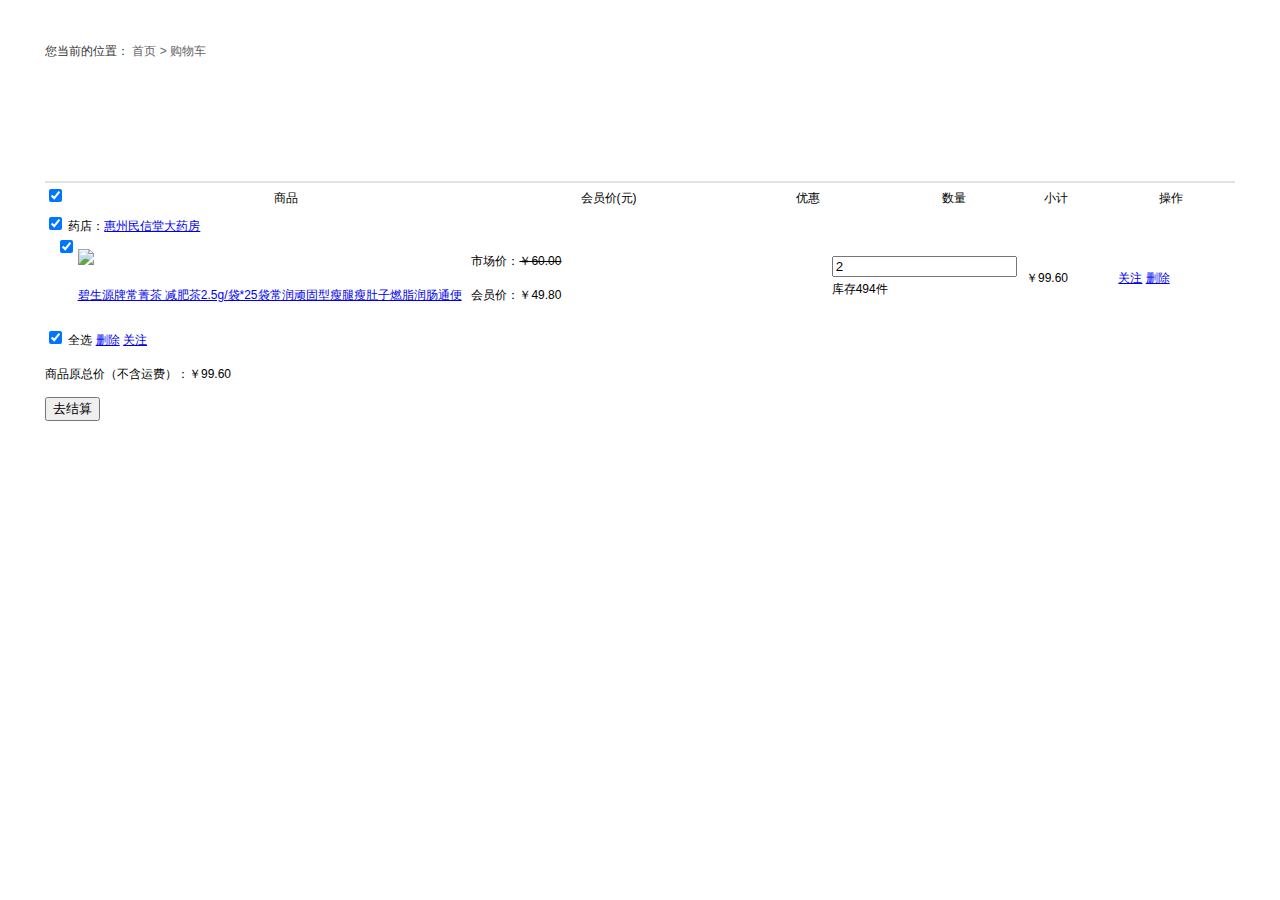
==== src/html/cart.html @ 86fb3cb0 "完成详情页和右侧购物车列表" ====
<!DOCTYPE html>
<html lang="en">

<head>
    <meta charset="UTF-8">
    <meta name="viewport" content="width=device-width, initial-scale=1.0">
    <meta http-equiv="X-UA-Compatible" content="ie=edge">
    <title>Document</title>
    <!-- <link rel="stylesheet" href="../css/base.css">
    <link rel="stylesheet" href="../css/header.css">
    <link rel="stylesheet" href="../css/side.css">
    <link rel="stylesheet" href="../css/footer.css"> -->
    <link rel="stylesheet" href="../css/cart.css">
</head>

<body>
    <div class="header-wrap"></div>

    <div class="b_wp">
        <div class="b_flow">
            <div class="pos">
                <span>您当前的位置：</span> <a href="/src/index.html">首页</a> &gt; 购物车
            </div>
            <div class="m_pro m_cart">
                <span class="p1"></span>
                <span class="p2"></span>
            </div>
            <table width="1190" border="0" cellspacing="0" cellpadding="0" align="center" class="cart_t">
                <tbody>
                    <tr>
                        <th style="text-align: left;" width="20">
                            <input name="checkAll" type="checkbox" checked="checked">
                        </th>
                        <th width="375" class="pad">商品</th>
                        <th width="180">会员价(元)</th>
                        <th width="163">优惠</th>
                        <th width="88">数量</th>
                        <th width="88">小计</th>
                        <th width="110">操作</th>
                    </tr>
                </tbody>
            </table>
            <!--列表title end-->

            <form action="" method="post" name="cart_form" id="cart_form">
                <!--购物车列表 start-->
                <div class="shopper_n" id="100144">
                    <div class="shopChoose">
                        <input type="checkbox" checked="" value="shop" name="checkbox"
                            cdn_url="http://www.800pharm.com/shop/" shopcode="100144" class="shopCheckAll">
                        药店：<a href="http://www.800pharm.com/shop/index-100144.html" target="_blank">惠州民信堂大药房</a>
                    </div>
                </div>
                <table width="1188" border="0" cellspacing="0" cellpadding="0" align="center" class="cart_list">
                    <tbody>
                        <tr id="tr_14242230">
                            <td style="text-align: left; padding-left: 10px; border: 0px;" width="20" valign="top">
                                <input type="checkbox" checked="" name="checkbox"
                                    cdn_url="http://www.800pharm.com/shop/" class="checkbox_100144"
                                    cname="checkbox_100144" value="p_1424223_100144" pids=",1424223">
                            </td>
                            <td width="375" style="border: 0px;">
                                <input class="drugProName" type="hidden" value="常菁茶">
                                <input class="shopcode" type="hidden" value="100144">
                                <div class="b_pord">
                                    <p class="pic">
                                        <a href="http://www.800pharm.com/shop/product-100144-1424223.html">
                                            <img
                                                src="http://img.800pharm.com/images//pms/upload/images/original/102017/30120/c283530f15943a33aca0cbbdd74b5fd71affa590.jpg">
                                        </a>
                                    </p>
                                    <p class="pord_n">
                                        <a href="http://www.800pharm.com/shop/product-100144-1424223.html"
                                            target="_blank">碧生源牌常菁茶 减肥茶2.5g/袋*25袋常润顽固型瘦腿瘦肚子燃脂润肠通便</a>
                                    </p>
                                    <p class="other">
                                        <span class="unit">
                                        </span>
                                        <span class="spec">
                                        </span>
                                    </p>
                                </div>
                            </td>
                            <td width="180" style="border: 0px;">
                                <div class="b_price">
                                    <p class="m_price">
                                        市场价：<del>￥60.00</del>
                                    </p>
                                    <p class="s_price">
                                        会员价：<span class="price">￥49.80</span>
                                    </p>
                                </div>
                            </td>
                            <td width="163" style="border: 0px;">
                                <p class="pref">
                                </p>
                            </td>
                            <td width="88" style="border: 0px;">
                                <div class="mo_num">
                                    <span class="rec"
                                        onclick="modCheckQuantity('0','1424223','http://www.800pharm.com/shop/','0','0','100144','0','0')"></span>
                                    <input type="text" value="2" class="num" id="1424223_num_0" maxlength="9"
                                        onkeyup="value=value.replace(/[^\d]/g,'')"
                                        onbeforepaste="clipboardData.setData('text',clipboardData.getData('text').replace(/[^\d]/g,''))"
                                        onfocus="selectText('1424223_num_0')"
                                        onblur="modCheckQuantity('3','1424223','http://www.800pharm.com/shop/','0','0','100144','0','0')">
                                    <span class="add"
                                        onclick="modCheckQuantity('1','1424223','http://www.800pharm.com/shop/','0','0','100144','0','0')"></span>
                                </div>
                                <span id="testKucun" class="cart_storage_tips">库存494件</span>
                            </td>
                            <td width="88" style="border: 0px;">
                                <p class="s_total">
                                    ￥<span class="st" id="14242230">99.60</span>
                                </p>
                            </td>
                            <td width="110" style="border: 0px;">
                                <span class="opt">
                                    <a class="col"
                                        href="javascript:addFavory('http://www.800pharm.com/shop/','100144','1424223')">关注</a>
                                </span>
                                <span class="opt">
                                    <a
                                        href="javascript:delPro('1424223','http://www.800pharm.com/shop/','0','0','100144','0')">删除</a>
                                </span>
                            </td>
                        </tr>
                    </tbody>
                </table>
            </form>
            <div class="b_total">
                <div class="total_choose">
                    <input type="checkbox" name="checkAll" checked="checked"> <label>全选</label>
                    <a href="javascript:;">删除</a>
                    <a href="javascript:;">关注</a>
                </div>
                <p class="total">
                    商品原总价（不含运费）：<span class="t_price" id="allTotal">￥99.60</span>
                </p>
                <input type="submit" id="buy_btn" class="buy_btn" value="去结算">
            </div>
        </div>

    </div>

    <div id="footer-wrap" class="footer-wrap"></div>
    <div class="sidebar-wrap"></div>

</body>
<!-- <script src="../js/common.js"></script>
<script src="../lib/jquery-3.4.1.js"></script> -->
<script src="../js/cart.js"></script>

</html>
---- src/css/base.css ----
article,
aside,
blockquote,
body,
button,
code,
dd,
details,
div,
dl,
dt,
fieldset,
figcaption,
figure,
footer,
form,
h1,
h2,
h3,
h4,
h5,
h6,
header,
hgroup,
hr,
input,
legend,
li,
menu,
nav,
ol,
p,
pre,
section,
td,
textarea,
th,
ul {
    margin: 0;
    padding: 0;
}

dl,
ul {
    list-style: none;
}

body,
button,
input,
select,
textarea {
    color: rgb(51, 51, 51);
    font: 12px/22px tahoma, arial, 宋体;
}

i {
    font-style: italic;
}

img {
    border: none;
}

article,
footer,
header,
nav,
section {
    display: block;
}

a {
    cursor: pointer;
}
---- src/css/header.css ----
.top-banner-box a {
    display: block;
    width: 100%;
    height: 80px;
    background-color: #010309;
    margin: 0 auto;
}

.top-banner-box img {
    display: block;
    margin: 0 auto;
}

/* top-nav */
.header-wrap .top-nav {
    line-height: 35px;
    height: 35px;
    border: 1px solid #e9e9e9;
    background-color: #f7f7f7;
}

.header-wrap .top-nav .top-nav-contain {
    line-height: inherit;
    position: relative;
    z-index: 3;
    width: 1190px;
    height: inherit;
    margin: 0 auto;
}

.header-wrap .top-nav .top-menu-left {
    line-height: inherit;
    position: absolute;
    z-index: 2;
    top: 0;
    left: 0;
    height: inherit;
}

/* top-menu */
.header-wrap .top-nav .top-menu {
    line-height: inherit;
    position: absolute;
    z-index: 2;
    top: 0;
    right: 0;
    height: inherit;
}

.header-wrap .top-nav .top-menu-left .top-menu-li {
    margin-left: 0;
    margin-right: 16px;
    position: relative;
    font-family: "microsoft yahei";
    line-height: inherit;
    float: left;
    height: inherit;
    color: #a8a8a8;
}

.header-wrap .top-nav .top-menu li {
    position: relative;
    font-family: "microsoft yahei";
    line-height: inherit;
    float: left;
    height: inherit;
    margin-left: 10px;
    color: #a8a8a8;
    margin-right: 0px;
}

.header-wrap .top-nav .i-icon {
    margin-top: -3px;
    margin-right: 1px;
    vertical-align: middle;
}

.header-wrap .top-nav .red-star {
    width: 13px;
    height: 13px;
    background-position: -87px -31px;
}

.header-wrap .top-nav .red-blog {
    width: 18px;
    height: 14px;
    background-position: -53px -24px;
}

.header-wrap .top-nav .top-star,
.header-wrap .top-nav .top-wb {
    display: inline-block;
    height: inherit;
    text-decoration: none;
    color: #666;
}

.header-wrap .top-nav .top-menu .login-txt,
.header-wrap .top-nav .top-menu .welcome-txt {
    font-family: "microsoft yahei";
    line-height: inherit;
    height: inherit;
    color: #666;
}

.header-wrap .top-nav .top-member-li {
    position: relative;
    z-index: 1;
}

.header-wrap .top-nav .top-member-box {
    font-family: "microsoft yahei";
    position: absolute;
    z-index: 3;
    top: 35px;
    right: 0;
    display: none;
    padding: 5px 0;
    color: #525252;
    border: 1px solid #e9e9e9;
    border-top: 0;
    background-color: #fff;
}

.header-wrap .top-nav .top-menu .top-member-box a {
    font-family: inherit;
    line-height: 24px;
    display: block;
    height: 24px;
    display: block;
    width: 100%;
    padding-right: 28px;
    padding-left: 8px;
    text-decoration: none;
    color: inherit;
}
.header-wrap .top-nav .top-menu-li .top-login em {
    color: #e6186f;
}
.header-wrap .top-nav .i-icon {
    margin-top: -3px;
    margin-right: 1px;
    vertical-align: middle;
}

.icon-level-one {
    background-position: -86px -568px;
}
.header-wrap .top-nav .login-txt .top-account {
    display: inline-block;
    max-width: 140px;
    margin-top: -4px;
    vertical-align: middle;
    color: #e6186f;
}

.header-wrap .top-nav .top-menu-li em {
    font-family: Verdana;
    font-style: normal;
    color: #747474;
}

.header-wrap .top-nav .welcome-login {
    margin: 0 6px 0 10px;
    text-decoration: none;
    color: #e6186f;
}

.header-wrap .top-nav .welcome-login:visited {
    color: #e6186f;
}

.header-wrap .top-nav .welcome-register,
.header-wrap .top-nav .top-phone {
    color: #666;
}

.header-wrap .top-nav a {
    text-decoration: none;
}

.header-wrap .top-nav .top-menu .top-line {
    float: left;
    width: 0;
    height: 15px;
    margin-top: 10px;
    margin-left: 12px;
    border-left: 1px solid #e0e0e0;
}

.header-wrap .top-nav .top-menu .top-member {
    padding: 0 8px;
    border-right: 1px solid #f7f7f7;
    border-left: 1px solid #f7f7f7;
    height: 100%;
    display: block;
    color: #666;
}

.header-wrap .top-nav .top-menu .icon-tri {
    width: 5px;
    height: 3px;
    background-position: -23px 0;
    margin: -2px 0 0 3px;
    transition: all .3s;
    vertical-align: middle;
}

.header-wrap .top-nav .top-member-li:hover .icon-tri {
    transform: rotate(180deg);
}

.header-wrap .top-nav .top-member-li:hover .top-member {
    color: #e6186f;
    border-right: 1px solid #e9e9e9;
    border-left: 1px solid #e9e9e9;
    background-color: #fff;
}

.header-wrap .top-nav .top-member-li:hover .top-member-box {
    display: block;
    transition: all .3s;
}

.header-wrap .top-nav .top-cart span {
    margin: 0 1px;
}

.hover-color {
    color: #e6186f;
}

.top-member-box img {
    display: inline-block;
}

.header-wrap .top-nav .red-cart {
    width: 15px;
    height: 16px;
    background-position: -85px -44px;
}

.header-wrap .top-nav .red-phone {
    width: 12px;
    height: 14px;
    background-position: -90px -62px;
}

.header-wrap .top-nav .red-website {
    width: 17px;
    height: 14px;
    background-position: -85px -78px;
}

.header-wrap .top-nav .red-kefu {
    width: 14px;
    height: 14px;
    background-position: -86px -94px;
}

.header-wrap .top-nav a:hover {
    color: #e6186f;
}

.header-wrap .top-nav .top-member-box a:hover {
    color: #e6186f;
}

/* top-main */
.header-wrap .top-main {
    width: 1190px;
    height: 58px;
    margin: 36px auto 24px;
}

/* 在首页隐藏 */
.header-wrap .top-main .top-blank {
    float: left;
    width: 100%;
    display: none;
    height: inherit;
}

/* 在首页显示 */
.header-wrap .top-main .top-search {
    float: left;
    width: 100%;
    height: inherit;
}

.header-wrap .top-main .top-search .search-contain {
    position: relative;
    z-index: 2;
    height: 58px;
    margin: 3px 282px 0 280px;
}

.header-wrap .top-main .top-search .search-contain>div {
    overflow: hidden;
}

.header-wrap .top-main .search-form {
    width: 546px;
    height: 28px;
    border: 2px solid #13489d;
}

.header-wrap .top-main .search-form .search-box {
    font-family: "microsoft yahei";
    font-size: 13px;
    line-height: 28px;
    float: left;
    width: 440px;
    height: 28px;
    text-indent: 5px;
    border: none;
    background: 0 0;
}

.header-wrap .top-main .search-form .search-btn {
    font-family: "microsoft yahei";
    font-size: 15px;
    line-height: 26px;
    float: left;
    width: 106px;
    height: 28px;
    text-align: center;
    color: #fff;
    border: none;
    background-color: #13489d;
    cursor: pointer;
}

.header-wrap .top-main .autocomplete {
    position: absolute;
    z-index: 2;
    top: 31px;
    left: 0;
    display: none;
    width: 441px;
    border: 1px solid #1562b6;
}

.header-wrap .top-main .autocomplete li {
    display: block;
    height: 30px;
    color: #333;
    background-color: #fff;
}

.header-wrap .top-main .autocomplete li a {
    font-family: "microsoft yahei";
    font-size: 13px;
    line-height: 30px;
    display: block;
    padding: 0 5px;
    text-decoration: none;
    color: #333;
    overflow: hidden;
    white-space: nowrap;
    text-overflow: ellipsis;
}

.header-wrap .top-main .autocomplete .cur {
    color: #fff;
    background: #1562b6;
}

.header-wrap .top-main .autocomplete .cur a {
    color: #fff;
}

.header-wrap .top-main .recommend {
    line-height: 20px;
    overflow: hidden;
    width: 550px;
    margin-top: 8px;
}

.header-wrap .top-main .recommend a {
    line-height: 13px;
    display: inline-block;
    height: 14px;
    margin-left: -11px;
    padding: 0 21px 0 10px;
    text-decoration: none;
    color: #b7b7b7;
    border-left: 1px solid #b7b7b7;
    margin-bottom: 5px;
}

.header-wrap .top-main .recommend a:hover {
    text-decoration: underline;
    color: #e6186f;
}

.header-wrap .top-main .top-logo {
    display: block;
    float: left;
    width: 190px;
    height: inherit;
    margin-left: -100%;
}

.header-wrap .top-member-box .top-main .top-logo {
    margin-left: 0;
}

.header-wrap .top-main .top-ensure {
    float: left;
    width: 272px;
    height: inherit;
    margin-left: -272px;
}

.header-wrap .top-main .top-ensure .i-icon {
    margin-top: -2px;
    vertical-align: middle;
}

.header-wrap .top-main .top-ensure .icon-z {
    width: 34px;
    height: 38px;
    background-position: -3px -466px;
}

.header-wrap .top-main .top-ensure .icon-bao {
    width: 34px;
    height: 38px;
    background-position: -3px -504px;
}

.header-wrap .top-main .top-ensure a,
.header-wrap .top-main .top-ensure p {
    display: block;
    float: left;
    height: 38px;
    text-decoration: none;
}

.header-wrap .top-main .top-ensure em {
    font-family: "microsoft yahei";
    font-size: 16px;
    font-style: normal;
    line-height: 38px;
    color: #6c6c6c;
}

.header-wrap .top-main .top-ensure .i-icon {
    margin-top: -2px;
    vertical-align: middle;
}

.header-wrap .top-main .top-ensure .top-z {
    margin-right: 28px;
}

/*商家搜索*/
.header-wrap .top-main .search-shop-form {
    width: 464px;
    float: left;
}

.header-wrap .top-main .search-shop-form .search-box {
    width: 388px;
}

.header-wrap .top-main .search-shop-form .search-btn {
    width: 76px;
}

.header-wrap .top-main .search-shop-btn {
    font-family: "microsoft yahei";
    font-size: 15px;
    line-height: 30px;
    float: left;
    width: 76px;
    height: 32px;
    text-align: center;
    color: #fff;
    border: none;
    background-color: #e6186f;
    cursor: pointer;
    float: left;
    margin-left: 2px;
}

.header-wrap .top-main .autocomplete-shop {
    width: 389px;
}

/*头部导航*/
.header-wrap .top-siteNav {
    width: 1190px;
    height: 46px;
    margin: 24px auto 0;
}

.header-wrap .top-siteNav .main-nav {
    float: left;
    height: 38px;
    margin-top: 8px;
    with: 1000px;
}

.header-wrap .top-siteNav .main-nav span {
    position: relative;
    font-family: microsoft yahei;
    font-size: 15px;
    line-height: 38px;
    display: block;
    float: left;
    width: 106px;
    height: inherit;
    text-align: center;
    text-decoration: none;
    color: #222;
}

.header-wrap .top-siteNav .main-nav a {
    position: relative;
    font-family: microsoft yahei;
    font-size: 15px;
    line-height: 38px;
    display: block;
    float: left;
    width: 106px;
    height: inherit;
    text-align: center;
    text-decoration: none;
    color: #222;
}

.header-wrap .top-siteNav .main-nav a.new::after {
    content: '';
    position: absolute;
    top: -5px;
    right: 0;
    width: 27px;
    height: 20px;
    display: block;
    background: url(../img/sort/new_tag.gif) no-repeat center center;
}

.header-wrap .top-siteNav .main-nav a.hot::after {
    content: '';
    position: absolute;
    top: -5px;
    right: 14px;
    width: 27px;
    height: 20px;
    display: block;
    background: url(../img/sort/hot_tag.gif) no-repeat center center;
}

.header-wrap .top-siteNav .main-nav a:hover {
    color: #e6186f;
}

/*头部导航 --> 导航全部分类*/
.header-wrap .top-siteNav .main-sort {
    position: relative;
    z-index: 2000;
    float: left;
    width: 190px;
    height: inherit;
}

.header-wrap .top-siteNav .main-sort .all-sort {
    font-family: "microsoft yahei";
    font-size: 16px;
    line-height: 46px;
    display: block;
    height: inherit;
    text-align: left;
    text-decoration: none;
    color: #fff;
    background-color: #14489c;
}

.header-wrap .top-siteNav .main-sort .sort-list {
    position: absolute;
    z-index: 2000;
    top: 46px;
    left: 0;
    width: 190px;
    height: 480px;
    -webkit-transition: all .3s;
    -moz-transition: all .3s;
    -ms-transition: all .3s;
    transition: all .3s;
    /* display: none; */
}

.header-wrap .top-siteNav .main-sort:hover .sort-list {
    display: block;
}

.header-wrap .top-siteNav .sort-list-bg {
    position: absolute;
    z-index: 4;
    top: 0;
    left: 0;
    width: 100%;
    height: 100%;
    content: '';
    opacity: .75;
    background-color: #000;
    filter: alpha(opacity=75);
}

.header-wrap .top-siteNav .sort-item-box {
    height: 50px;
    margin-top: 2px;
    margin-left: 2px;
}

.header-wrap .top-siteNav .sort-item-box:hover .sib-abox {
    color: #13489d;
    background-color: #fff;
}
/* 图标 */
.header-wrap .top-siteNav .nor-allSort {
    width: 16px;
    height: 13px;
    background-position: -55px -40px;
    margin-left: 20px;
    margin-right: 16px;
}
.header-wrap .top-siteNav .sort-item-box .nor-pill {
    width: 15px;
    height: 21px;
    background-position: 0 -12px;
}
.header-wrap .top-siteNav .sort-item-box:hover .nor-pill {
    background-position: 0 -34px;
}

.header-wrap .top-siteNav .sort-item-box .ded-pill {
    width: 16px;
    height: 15px;
    background-position: 0 -55px;
}
.header-wrap .top-siteNav .sort-item-box:hover .ded-pill {
    background-position: 0 -69px;
}

.header-wrap .top-siteNav .sort-item-box .bj-pill {
    width: 16px;
    height: 18px;
    background-position: 0 -83px;
}
.header-wrap .top-siteNav .sort-item-box:hover .bj-pill {
    background-position: 0 -100px;
}

.header-wrap .top-siteNav .sort-item-box .yl {
    width: 16px;
    height: 15px;
    background-position: 0 -118px;
}
.header-wrap .top-siteNav .sort-item-box:hover .yl {
    background-position: 0 -134px;
}

.header-wrap .top-siteNav .sort-item-box .cr {
    width: 16px;
    height: 19px;
    background-position: 0 -150px;
}
.header-wrap .top-siteNav .sort-item-box:hover .cr {
    background-position: 0 -170px;
}

.header-wrap .top-siteNav .sort-item-box .zy {
    width: 16px;
    height: 17px;
    background-position: 0 -191px;
}
.header-wrap .top-siteNav .sort-item-box:hover .zy {
    background-position: 0 -207px;
}

.header-wrap .top-siteNav .sort-item-box .mr {
    width: 18px;
    height: 13px;
    background-position: 0 -258px;
}
.header-wrap .top-siteNav .sort-item-box:hover .mr {
    background-position: 0 -240px;
}

.header-wrap .top-siteNav .sort-item-box .glasses {
    width: 16px;
    height: 18px;
    background-position: 0 -224px;
}
.header-wrap .top-siteNav .sort-item-box:hover .glasses {
    background-position: 0 -272px;
}

.header-wrap .top-siteNav .sort-item-box .health {
    width: 16px;
    height: 18px;
    background-position: 0 -285px;
}
.header-wrap .top-siteNav .sort-item-box:hover .health {
    background-position: 0 -302px;
}


.header-wrap .top-siteNav .sort-item-box:hover .sort-detail-box {
    display: block;
}


.header-wrap .top-siteNav .sort-item-box .i-icon {
    margin: 0 16px 0 20px;
    vertical-align: middle;
}

.header-wrap .top-siteNav .sort-item-box .sib-abox {
    font-family: microsoft yahei;
    font-size: 15px;
    line-height: 50px;
    position: relative;
    z-index: 5;
    display: block;
    height: 50px;
    text-decoration: none;
    color: #fff;
}


/*头部导航 --> 分类展开*/
.header-wrap .top-siteNav .sort-detail-list dd a,
.header-wrap .top-siteNav .sort-detail-list dt a {
    line-height: 25px;
    text-decoration: none;
    color: #666;
}

.header-wrap .top-siteNav .sort-item-box .sort-detail-box {
    position: absolute;
    z-index: 3;
    top: 0;
    left: 189px;
    display: none;
    overflow: hidden;
    width: 959px;
    min-height: 478px;
    padding: 0 20px;
    border: 1px solid #d9dee3;
}

.header-wrap .top-siteNav .sort-detail-bg {
    position: absolute;
    z-index: 2;
    top: 0;
    left: 0;
    width: 100%;
    height: 100%;
    opacity: .95;
    background-color: #fff;
    filter: alpha(opacity=95);
}

.header-wrap .top-siteNav .sort-detail-list {
    position: relative;
    z-index: 3;
    float: left;
    width: 730px;
    padding-top: 3px;
}

.header-wrap .top-siteNav .sort-detail-list dl {
    overflow: hidden;
}

.header-wrap .top-siteNav .sort-detail-list dt {
    font-weight: 700;
    float: left;
    width: 100px;
    margin-right: 28px;
    padding: 16px 0;
    text-align: right;
}

.header-wrap .top-siteNav .sort-detail-list dd {
    float: left;
    width: 600px;
    padding: 16px 0;
    border-bottom: 1px dotted #c6cacb;
}

.header-wrap .top-siteNav .sort-detail-list dt b {
    font-size: 12px;
    font-weight: 400;
    margin-left: 10px;
}

.header-wrap .top-siteNav .sort-detail-list dd a {
    display: inline-block;
    margin-right: 18px;
}

.header-wrap .top-siteNav .sort-detail-list a:hover {
    color: #e6186f;
}

.header-wrap .top-siteNav .sort-detail-recommend {
    position: relative;
    z-index: 3;
    float: left;
    width: 198px;
    margin-left: 30px;
    padding-top: 14px;
    padding-bottom: 10px;
}

.header-wrap .top-siteNav .rb-tit {
    font-weight: 700;
    padding-bottom: 6px;
    color: #6b6b6b;
}

.header-wrap .top-siteNav .rs-tit {
    font-weight: 700;
    margin-top: 10px;
    padding-top: 8px;
    padding-bottom: 2px;
    color: #6b6b6b;
    border-top: 1px solid #ccc;
}

.header-wrap .top-siteNav .b-shop a {
    line-height: 30px;
    margin-right: 2px;
    text-decoration: none;
    color: #666;
}

.header-wrap .top-siteNav .b-shop a:hover {
    color: #e6186f;
}

.header-wrap .top-siteNav .b-brank img {
    border: 1px solid #ebebeb;
    width:94px;
}
---- src/css/side.css ----
.sidebar-wrap {
    position: fixed;
    z-index: 9999;
    top: 0;
    right: 0;
    width: 36px;
    height: 100%;
}

/* 背景 */
.sidebar-wrap .sidebar-bg {
    position: absolute;
    top: 0;
    left: 0;
    width: 100%;
    height: 100%;
    opacity: .95;
    background-color: #40454d;
    filter: alpha(opacity=95);
}

/* 主体 */
.sidebar-wrap .sidebar-main {
    position: absolute;
    top: 24%;
    left: 0;
    width: 100%;
}

/* 分割线 */
.sidebar-wrap .sidebar-main .sidebar-line {
    width: 18px;
    height: 0;
    margin: 4px auto;
    border-bottom: 1px solid #949494;
}

/* 内容 */
.sidebar-wrap .sidebar-main .sidebar-content {
    position: relative;
    width: 100%;
    margin-top: -1px;
    padding: 10px 2px;
    cursor: pointer;
    text-align: center;
}

.sidebar-wrap .sidebar-main a {
    text-decoration: none;
}

/* 图标 */
.sidebar-wrap .sidebar-main .i-icon {
    display: block;
    margin: 0 0 5px 6px;
}

.i-icon {
    display: inline-block;
    background: url(../img/icon/i-icon.png) no-repeat;
}

.white-cart {
    width: 21px;
    height: 18px;
    background-position: -23px -188px;
}

.white-service {
    width: 20px;
    height: 19px;
    background-position: -23px -169px;
}

.white-login {
    width: 18px;
    height: 18px;
    background-position: -23px -151px;
}

/* 文字 */
.sidebar-wrap .sidebar-main .sidebar-cart p,
.sidebar-wrap .sidebar-main .sidebar-service p,
.sidebar-wrap .sidebar-main .sidebar-login p {
    font-family: microsoft yahei;
    font-size: 14px;
    line-height: 19px;
    letter-spacing: 5px;
    color: #fff;
    text-align: center;
}

.sidebar-wrap .sidebar-main .sidebar-content:hover {
    background-color: #77818b;
}

/* 购物车 */
.cart-box {
    position: absolute;
    top: 0;
    left: 36px;
    z-index: -1;
    width: 270px;
    height: 410px;
    background-color: #f2f2f2;
    transition: all .5s;
}

.sidebar-wrap li:hover .cart-drawer {
    left: -270px;
}

.cart-title-box {
    overflow: hidden;
    padding: 0 33px;
    border-bottom: 1px solid #dedede;
}

.cart-title-box .black-cart {
    position: absolute;
    left: 0;
    top: 10px;
}

.black-cart {
    width: 21px;
    height: 20px;
    background-position: -52px 0;
}

.cart-title-box p {
    padding: 10px 0;
    text-align: left !important;
    letter-spacing: normal !important;
    color: #666 !important;
    font-size: 14px;
}

.cart-box ul {
    height: 324px;
    overflow: hidden;
    overflow-y: auto;
}

.cart-box ul li {
    position: relative;
    margin-bottom: 10px;
    background-color: #fff;
    padding: 10px 20px 10px 70px;
}

.cart-empty {
    text-align: center;
    padding: 10px 0 !important;
    background: transparent !important;
    font-size: 12px;
}

.cart-bottom-box {
    position: absolute;
    bottom: 0;
    left: 0;
    width: 100%;
    border-top: 1px solid #dedede;
    padding: 10px;
    -webkit-box-sizing: border-box;
    -moz-box-sizing: border-box;
    box-sizing: border-box;
}

.cart-bottom-box p,
.cart-bottom-box span {
    padding: 0 !important;
    margin: 0 !important;
    background-color: transparent !important;
    -webkit-border-radius: 0 !important;
    -moz-border-radius: 0 !important;
    border-radius: 0 !important;
    color: #666 !important;
    letter-spacing: normal !important;
    text-align: left !important;
    min-width: 0 !important;
    overflow: hidden;
    vertical-align: middle;
}

.sidebar-wrap .sidebar-main .sidebar-cart span {
    line-height: 20px;
    display: inline-block;
    min-width: 14px;
    margin-top: 5px;
    margin-left: -5px;
    padding: 0 3px;
    color: #fff;
    border-radius: 20px;
    background-color: #e6186f;
    text-align: center;
}

.cart-bottom-box span.red {
    color: #f1156f !important;
}

.cart-js-btn {
    background-color: #f1156f;
    padding: 3px 15px;
    color: #fff;
    float: right;
    vertical-align: middle;
}

/* 客服咨询 */
.sidebar-wrap .drawer-handle {
    position: absolute;
    top: 13px;
    left: 0;
    display: none;
    width: 0;
    height: 0;
    border: 5px solid transparent;
    border-left-color: #fff;
}

.sidebar-wrap .sidebar-main .sidebar-content:hover .drawer-handle {
    display: block;
}

.sidebar-wrap .service-drawer {
    top: 0;
    text-align: center;
    height: 275px;
    transform: translateZ(0);
    position: absolute;
    z-index: -2;
    bottom: -1px;
    left: 240px;
    width: 200px;
    cursor: default;
    transition: all .4s;
    border: 1px solid #dedede;
    background-color: #fff;
    box-shadow: 1px 1px 3px #d4d4d4;
}

.sidebar-wrap li:hover .service-drawer {
    left: -200px;
}

.sidebar-wrap .service-drawer .service-title {
    position: relative;
}

.sidebar-wrap .service-drawer .service-title .service-icon {
    line-height: 38px;
    color: #333;
    text-align: left;
    padding-left: 30px;
    background: url(../img/icon/index_icon_01.png) no-repeat 5px center;
}

.sidebar-wrap .service-drawer .btn-box {
    overflow: hidden;
    clear: both;
}

.sidebar-wrap .service-drawer .btn-box a {
    position: relative;
    width: 33.3333%;
    float: left;
    color: #fff;
    padding-top: 35px;
    line-height: 30px;
    cursor: pointer;
    text-decoration: underline;
}

.sidebar-wrap .service-drawer .btn-box .ng-btn {
    background: #ef584d url(../img/icon/index_icon_08.png) no-repeat center 10px;
}

.sidebar-wrap .service-drawer .btn-box .zh-btn {
    background: #4680de url(../img/icon/index_icon_09.png) no-repeat center 10px;
}

.sidebar-wrap .service-drawer .btn-box .sh-btn {
    background: #e45092 url(../img/icon/index_icon_05.png) no-repeat center 10px;
}

/* 遮罩 */
.sidebar-wrap .service-drawer .btn-box a .mask-lay {
    position: absolute;
    top: 0;
    left: 0;
    right: 0;
    bottom: 0;
    z-index: 10;
    display: none;
    background: rgba(0, 0, 0, .2);
}

.sidebar-wrap .service-drawer .btn-box a:hover .mask-lay {
    display: block;
}

.sidebar-wrap .sidebar-main .service-drawer .guan-zhu {
    padding-top: 10px;
    text-align: center;
}

.sidebar-wrap .sidebar-main .service-drawer .guan-zhu img {
    margin: 0 auto;
}

.sidebar-wrap .sidebar-main .service-drawer .guan-zhu .code_tips {
    color: #828282;
    font-family: "microsoft yahei";
    letter-spacing: inherit;
    font-size: 14px;
    padding-top: 5px;
    text-align: center;
    padding-bottom: 10px;
}

/* 登录注册 */
.sidebar-wrap .login-drawer {
    top: 0;
    text-align: center;
    height: 120px;
    transform: translateZ(100);
    position: absolute;
    z-index: -2;
    bottom: -1px;
    left: 20px;
    width: 200px;
    cursor: default;
    transition: all .4s;
    background-color: #fff;
    box-shadow: 1px 1px 3px #d4d4d4;
}

.sidebar-wrap li:hover .login-drawer {
    left: -200px;
}

.sidebar-wrap .login-box {
    position: relative;
    height: 90px;
    padding-left: 88px;
    text-align: left;
    border-bottom: 1px dotted #acb2b2;
}

.sidebar-wrap .login-box img {
    position: absolute;
    top: 20px;
    left: 16px;
    width: 50px;
    height: 50px;
}

.sidebar-wrap .sidebar-main .sidebar-login .login-box p {
    font-family: "microsoft yahei";
    line-height: 22px;
    padding-top: 18px;
    color: #969696;
    font-size: 12px;
    letter-spacing: 0;
    margin-left: -15px;
}

.sidebar-wrap .sidebar-main .sidebar-login a {
    font-family: "microsoft yahei";
    font-size: 14px;
    margin-right: 5px;
    color: #5d5d5d;
    text-decoration: underline;
}

.sidebar-wrap .sidebar-main .sidebar-login .lb {
    line-height: 29px;
    height: 29px;
    text-align: left;
    text-indent: 20px;
    color: #909090;
    font-size: 12px;
    letter-spacing: 0;
    font-weight: 200;
}

.sidebar-wrap .sidebar-main .sidebar-login a:hover {
    color: #e84489;
}

/* 登录之后显示的用户信息 */
.login-drawer .login {
    padding: 5px 10px 10px 15px;
}

.login-drawer .login .user-account {
    height: 65px;
    padding-left: 8px;
    text-align: left;
}

.login-drawer .login .user-account p {
    font-family: "microsoft yahei";
    font-size: 14px;
    line-height: 20px;
    margin-top: 4px;
    color: #434343;
    text-align: left;
    letter-spacing: 1px;
}

.sidebar-wrap .login .user-account a {
    text-decoration: none;
    color: #434343;
}

.sidebar-wrap .login .user-account span {
    font-family: "microsoft yahei";
    font-size: 14px;
    line-height: 34px;
    color: #1562b6;
}

.sidebar-wrap .login .user-account b {
    font-size: 12px;
    font-weight: 400;
    line-height: 21px;
    display: inline-block;
    width: 19px;
    height: 20px;
    margin-top: -2px;
    margin-right: 3px;
    padding-right: 1px;
    text-align: center;
    vertical-align: middle;
    letter-spacing: -1px;
    color: #fff;
    border-radius: 100%;
    background-color: #1562b6;
}

.sidebar-wrap .login .user-info {
    overflow: hidden;
    height: 42px;
}

.sidebar-wrap .login .user-info li {
    line-height: 0;
    float: left;
    width: 58px;
    margin-left: -1px;
    border-left: 1px solid #d0d0d0;
}

.sidebar-wrap .login .user-info a {
    display: block;
    width: 100%;
    height: 100%;
    text-decoration: none;
}

.sidebar-wrap .login .user-info span {
    font-family: "microsoft yahei";
    line-height: 16px;
    color: #e61e73;
    text-align: center;
    display: block;
}

.sidebar-wrap .login .user-info p {
    font-family: "microsoft yahei";
    line-height: 26px;
    color: #999;
    text-align: center;
}

/* 回到顶部 */
.sidebar-wrap .sidebar-extra {
    display: block;
    position: absolute;
    bottom: 10px;
    left: 0;
    width: 100%;
}

.sidebar-wrap .sidebar-extra li {
    line-height: 36px;
    position: relative;
    width: 100%;
    height: 36px;
    margin-bottom: 40px;
    text-align: center;
}

.sidebar-wrap .sidebar-extra a {
    display: block;
    width: 100%;
    height: 100%;
}

.sidebar-wrap .sidebar-extra .i-icon {
    margin-top: 10px;
}

.icon-top {
    width: 22px;
    height: 19px;
    background-position: -23px -206px;
}

.sidebar-wrap .sidebar-extra li:hover {
    background-color: #77818b;
}

/* 左下角小广告 */
.kefu-mv {
    position: fixed;
    width: 86px;
    height: 140px;
    background: transparent url(../img/kefu_pop_mid.png) 0 0 no-repeat;
    background-size: 86px 140px;
    z-index: 2000;
    bottom: 10px;
    left: 100px;
    opacity: 0;
}

.kefu-mv .close {
    display: block;
    width: 30px;
    height: 30px;
    position: absolute;
    top: 0;
    right: 0;
}

.kefu-lxw {
    position: fixed;
    z-index: 150;
    bottom: 48px;
    left: 0;
    height: 32px;
    cursor: pointer;
    opacity: 0;
}

.kefu-lxw .wenzi {
    height: 32px;
    font-family: "microsoft yahei";
    background-color: #1360ac;
    color: #ffffff;
    font-size: 13px;
    padding: 0 10px;
    line-height: 32px;
    float: left;
}

.kefu-lxw .phone-icon {
    display: inline-block;
    height: 32px;
    width: 32px;
    background: #a8a8a8 url(../img/icon/kefu_pop_phone.png) 5px 5px no-repeat;
    border-radius: 0 5px 5px 0;
}

.cart-fixed-box ul li {
    position: relative;
    margin-bottom: 10px;
    background-color: #fff;
    padding: 10px 20px 10px 70px;
}
.cfb-img-box {
    position: absolute;
    top: 10px;
    left: 5px;
    width: 55px;
    height: 55px;
    border: 1px solid #dedede;
}
.sidebar-wrap .sidebar-main .sidebar-cart a {
    display: block;
    text-decoration: none;
}
.cfb-img-box img {
    max-width: 100%;
    max-height: 100%;
}
.cgi-title {
    text-align: left !important;
    height: 30px;
    overflow: hidden;
    text-overflow: ellipsis;
    display: -webkit-box;
    -webkit-line-clamp: 2;
    -webkit-box-orient: vertical;
    color: #666;
    line-height: 15px;
}
.cgi-title:hover{
    color:#cc0000;
}
.cart-box .cgi-price-box {
    overflow: hidden;
    text-align: left;
    padding-top: 3px;
    -webkit-user-select: none;
    -moz-user-select: none;
    -ms-user-select: none;
    user-select: none;
}
.cpb-jj-box {
    overflow: hidden;
    width: 70px;
    display: inline-block;
    vertical-align: middle;
}
.sidebar-wrap .sidebar-main .sidebar-cart span {
    line-height: 20px;
    display: inline-block;
    min-width: 14px;
    margin-top: 5px;
    margin-left: -5px;
    padding: 0 3px;
    color: #fff;
    border-radius: 20px;
    background-color: #e6186f;
    text-align: center;
}

.cart-box .cgi-price-box .price {
    background: none !important;
    color: #f1156f !important;
    padding: 0!important;
    margin: 0!important;
    vertical-align: middle;
}
.sidebar-wrap .sidebar-main .sidebar-cart a {
    display: block;
    text-decoration: none;
}

.cart-box .cgi-price-box .del-btn {
    vertical-align: middle;
    color: #13489d;
    float: right;
    display: none !important;
}
.cart-box ul li:hover .del-btn {
    display: inline-block !important;
}
.cpb-jj-box input.goods-number {
    width: 33px;
    height: 20px;
    border: 0;
    border-top: 1px solid #dedede;
    border-bottom: 1px solid #dedede;
    text-align: center;
    outline: none;
    color: #666;
}

.cpb-jj-box span, .cpb-jj-box input {
    float: left;
}
.cpb-jj-box span.cjb-jia, .cpb-jj-box span.cjb-jian {
    background-color: #fff!important;
    width: 16px;
    height: 20px;
    border: 1px solid #dedede;
    line-height: 18px!important;
    color: #666!important;
    -webkit-border-radius: 0 !important;
    -moz-border-radius: 0 !important;
    border-radius: 0 !important;
    padding: 0!important;
    margin: 0!important;
}
---- src/css/footer.css ----
body,
ul li,
span {
    padding: 0;
    margin: 0;
    border: none;
    list-style-type: none;
    list-style: none;
    font: 12px/22px Verdana, Arial, "宋体";
    text-align: left;
    color: #333;
}

/*页脚*/
.footer-wrap {
    margin: 0 auto;
    padding-bottom: 40px;
}

.footer-wrap .ft-authentication-box a:focus,
.footer-wrap .ft-ensure-box .ensure-content:focus {
    outline: none;
}

/*保证*/
.footer-wrap .ft-ensure-box {
    height: 100px;
    margin: 0 auto;
    border-top: 2px solid #f2f2f2;
}

.footer-wrap .ft-ensure-box .ensure-content {
    display: block;
    width: 1188px;
    height: 100%;
    margin: 0 auto;
    padding: 0 1px;
}

.footer-wrap .ft-ensure-box .ensure-list {
    overflow: hidden;
    width: 100%;
    height: 100%;
}

.footer-wrap .ft-ensure-box .ensure-item {
    float: left;
    width: 198px;
    height: 50px;
    padding: 22px 0 28px;
}

.footer-wrap .ft-ensure-box .ensure-item .i-icon {
    display: block;
    float: left;
    margin-right: 10px;
}

.red-b,
.red-h,
.red-k,
.red-p,
.red-x,
.red-z {
    width: 50px;
    height: 50px;
}

.red-z {
    background-position: -50px -258px;
}

.red-k {
    background-position: -50px -408px;
}

.red-h {
    background-position: -50px -358px;
}

.red-p {
    background-position: -50px -458px;
}

.red-b {
    background-position: -50px -208px;
}

.red-x {
    background-position: -50px -308px;
}

.footer-wrap .ft-ensure-box .ensure-item .ensure-tit {
    font-family: "microsoft yahei";
    font-size: 16px;
    line-height: 28px;
    float: left;
    width: 130px;
    height: 28px;
    color: #1b1b1b;
}

.footer-wrap .ft-ensure-box .ensure-item .ensure-desc {
    font-family: "microsoft yahei";
    line-height: 14px;
    float: left;
    width: 130px;
    height: 14px;
    color: #919191;
}

/*帮助信息*/
.footer-wrap .ft-info-box {
    height: 144px;
    margin: 0 auto;
    padding: 32px 0 38px;
    background-color: #f4f4f4;
}

.footer-wrap .ft-info-box .info-content {
    position: relative;
    z-index: 1;
    width: 1190px;
    height: 100%;
    margin: 0 auto;
}

.footer-wrap .ft-info-box .info-content-list {
    float: left;
    overflow: hidden;
    width: 630px;
    height: 100%;
}

.footer-wrap .ft-info-box .info-content-item {
    float: left;
    width: 155px;
    height: 100%;
}

.footer-wrap .ft-info-box .info-content-item .info-tit {
    font-family: "microsoft yahei";
    font-size: 14px;
    line-height: 26px;
    height: 26px;
    margin-bottom: 0;
    color: #262626;
}

.footer-wrap .ft-info-box .info-content-item .info-tit .i-icon {
    margin-top: -2px;
    margin-right: 10px;
    vertical-align: middle;
}

.black-nav {
    width: 26px;
    height: 26px;
    background-position: -23px -247px;
}

.black-card {
    width: 26px;
    height: 18px;
    background-position: -23px -273px;
}

.black-heart {
    width: 26px;
    height: 18px;
    background-position: -23px -291px;
}

.black-help {
    width: 26px;
    height: 26px;
    background-position: -23px -309px;
}

.footer-wrap .ft-info-box .info-content-item .info-a {
    line-height: 18px;
    display: block;
    height: 18px;
    margin-bottom: 8px;
    text-decoration: none;
    text-indent: 38px;
    color: #6a6a6a;
}

.footer-wrap .ft-info-box .info-content-item .info-a:hover {
    color: #e6186f;
}

.footer-wrap .ft-info-box .info-contact {
    float: left;
    width: 186px;
    height: 100%;
    margin-top: -3px;
}

.icon-weibo {
    width: 25px;
    height: 20px;
    background-position: -23px -225px;
}

.black-mail {
    width: 18px;
    height: 13px;
    background-position: -23px -138px;
}

.footer-wrap .ft-info-box .ic-tel {
    font-size: 22px;
    line-height: 32px;
    height: 32px;
    color: #3b3b3b;
    font-family: tahoma;
}

.footer-wrap .ft-info-box .ic-time {
    font-family: "microsoft yahei";
    line-height: 18px;
    height: 18px;
    padding-bottom: 6px;
    color: #a5a5a5;
    border-bottom: 1px solid #a4a4a4;
}

.footer-wrap .ft-info-box .ic-weibo {
    font-family: "microsoft yahei";
    line-height: 24px;
    display: block;
    height: 24px;
    margin-top: 11px;
    text-decoration: none;
    color: #8f8f8f;
}

.footer-wrap .ft-info-box .ic-weibo .icon-weibo {
    margin-right: 15px;
    vertical-align: top;
}

.footer-wrap .ft-info-box .ic-mail {
    line-height: 14px;
    display: block;
    height: 14px;
    margin-top: 8px;
    text-decoration: none;
    color: #8f8f8f;
    font-family: tahoma;
}

.footer-wrap .ft-info-box .ic-mail .black-mail {
    margin-top: -2px;
    margin-right: 18px;
    margin-left: 3px;
    vertical-align: middle;
}

.footer-wrap .ft-info-box .info-sm {
    position: absolute;
    z-index: 2;
    top: 0;
    right: 0;
    width: 110px;
    height: 100%;
}

.footer-wrap .ft-info-box .info-sm2 {
    right: 180px;
}

.footer-wrap .ft-info-box .iq-img {
    display: block;
    overflow: hidden;
    width: 108px;
    height: 108px;
    margin-bottom: 7px;
    border: 1px solid #ececec;
    border-radius: 3px;
}

.footer-wrap .ft-info-box .iq-img img {
    width: 100%;
    height: 100%;
}

.footer-wrap .ft-info-box .info-sm p {
    font-family: "microsoft yahei";
    line-height: 16px;
    text-align: center;
    color: #484848;
}

/*链接与版权*/
.footer-wrap .ft-link-box {
    height: 118px;
    margin: 0 auto;
    padding: 26px 0 18px;
    background-color: #1562b6;
}

.footer-wrap .ft-link-box .link {
    width: 1190px;
    margin: 0 auto;
    color: #fff;
    text-align: center;
}

.footer-wrap .ft-link-box .link a {
    margin: 0 10px;
    text-decoration: none;
    color: #fff;
}

.footer-wrap .ft-link-box .link a:hover {
    text-decoration: underline;
    color: #fff;
}

.footer-wrap .ft-link-box .copyright {
    width: 1190px;
    margin: 20px auto 0;
}

.footer-wrap .ft-link-box .copyright p {
    text-align: center;
    color: #85b6ff;
    line-height: 28px;
}

.footer-wrap .ft-link-box .copyright a {
    margin: 0 3px;
    text-decoration: none;
    color: #85b6ff;
}

.footer-wrap .ft-link-box .copyright a:hover {
    text-decoration: underline;
    color: #85b6ff;
}

/* 最下面的图片 */
.footer-wrap .ft-img-box {
    margin-top: 32px;
    text-align: center;

}

.footer-wrap .ft-img-box a {
    text-decoration: none;
    display: inline-block;
}
---- src/css/cart.css ----
.b_wp {
    width: 100%;
    min-width: 1190px;
    padding-top: 26px;
    font: 12px/22px Verdana, Arial,"宋体";
}
.b_wp .b_flow {
    width: 1190px;
    margin: 0 auto;
    overflow: hidden;
}
.b_flow .pos {
    color: #666;
    height: 34px;
    line-height: 34px;
    overflow: hidden;
    padding-bottom: 3px;
}
.b_wp .m_pro {
    width: 1190px;
    height: 44px;
    margin: 0 auto;
    padding: 34px 0 20px;
    overflow: hidden;
}
.b_flow .cart_t {
    text-align: center;
    margin-top: 12px;
}
.b_wp .b_flow .b_total {
    width: 1190px;
    margin: 10px auto;
    overflow: hidden;
}
.b_flow .pos span {
    color: #333;
}
.b_flow .pos a {
    color: #666;
    text-decoration:none;
}
.b_flow .drug_dxt .p1 {
    background: url(../img/cart/cart_icon_drug_01.jpg) no-repeat;
    width: 459px;
}
.m_pro span {
    display: block;
    float: left;
    height: 44px;
    overflow: hidden;
}
.b_flow .drug_dxt .p2 {
    background: url(../img/cart/cart_icon_drug_02.jpg) no-repeat;
    width: 414px;
}
.b_flow .cart_t th {
    height: 31px;
    line-height: 31px;
    border-top: 2px solid #e2e2e2;
    text-align: center;
    font-weight: normal;
}
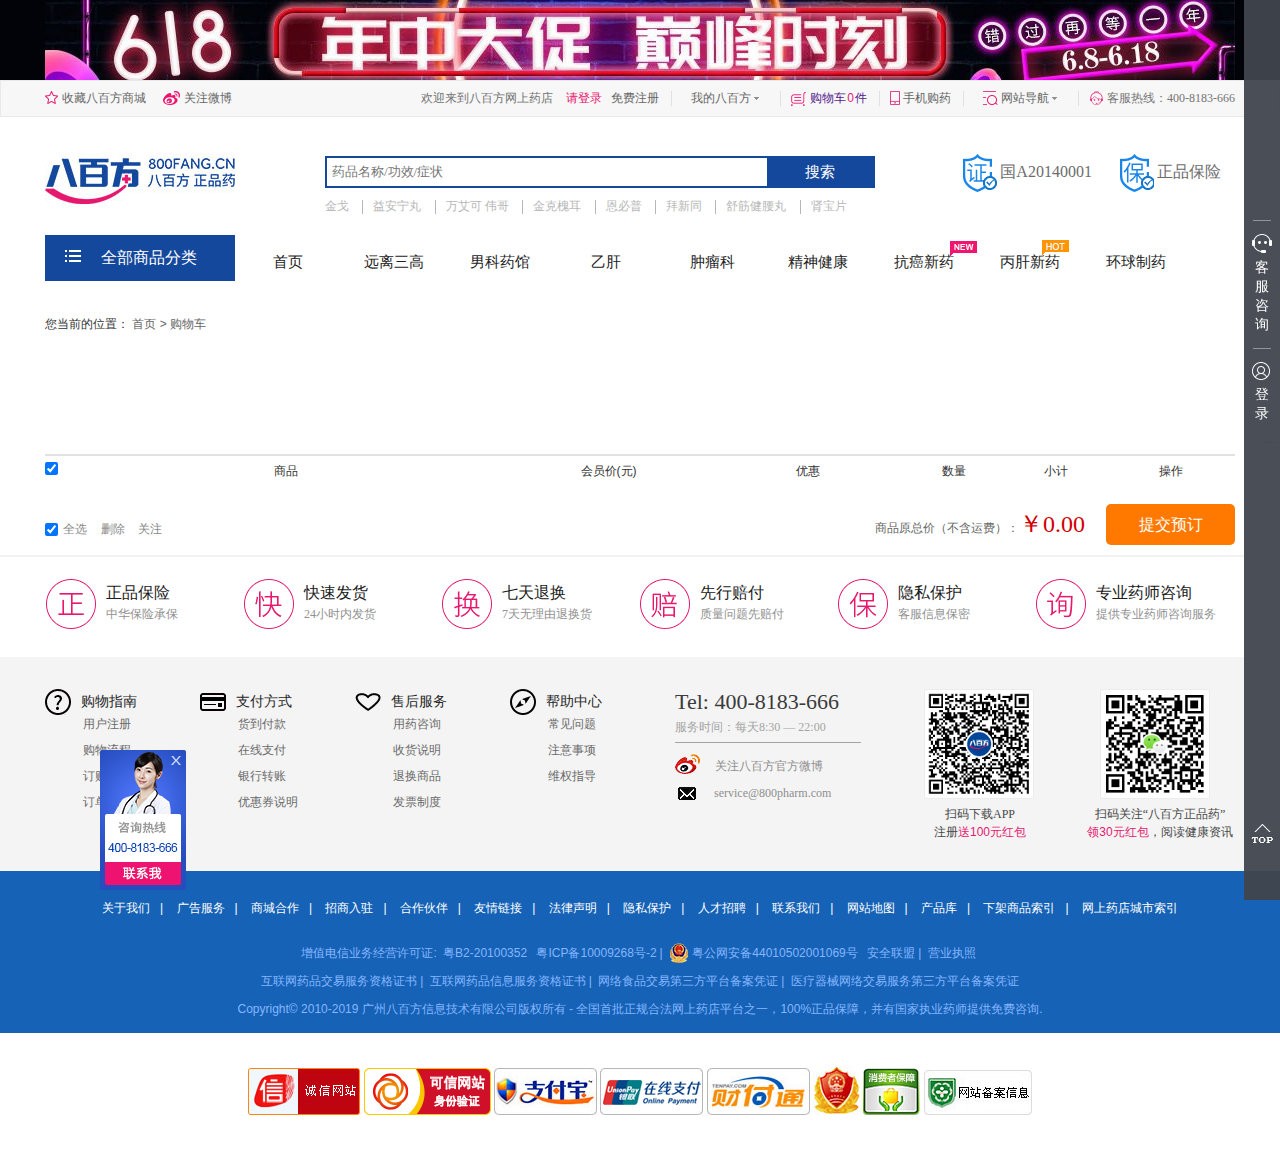
==== commit 3b864519: "完成购物车页面" ====
--- a/src/html/cart.html
+++ b/src/html/cart.html
@@ -6,10 +6,10 @@
     <meta name="viewport" content="width=device-width, initial-scale=1.0">
     <meta http-equiv="X-UA-Compatible" content="ie=edge">
     <title>Document</title>
-    <!-- <link rel="stylesheet" href="../css/base.css">
+    <link rel="stylesheet" href="../css/base.css">
     <link rel="stylesheet" href="../css/header.css">
     <link rel="stylesheet" href="../css/side.css">
-    <link rel="stylesheet" href="../css/footer.css"> -->
+    <link rel="stylesheet" href="../css/footer.css">
     <link rel="stylesheet" href="../css/cart.css">
 </head>
 
@@ -29,7 +29,7 @@
                 <tbody>
                     <tr>
                         <th style="text-align: left;" width="20">
-                            <input name="checkAll" type="checkbox" checked="checked">
+                            <input name="checkAll" type="checkbox" checked="checked" class="allCheck">
                         </th>
                         <th width="375" class="pad">商品</th>
                         <th width="180">会员价(元)</th>
@@ -40,93 +40,8 @@
                     </tr>
                 </tbody>
             </table>
-            <!--列表title end-->
 
             <form action="" method="post" name="cart_form" id="cart_form">
-                <!--购物车列表 start-->
-                <div class="shopper_n" id="100144">
-                    <div class="shopChoose">
-                        <input type="checkbox" checked="" value="shop" name="checkbox"
-                            cdn_url="http://www.800pharm.com/shop/" shopcode="100144" class="shopCheckAll">
-                        药店：<a href="http://www.800pharm.com/shop/index-100144.html" target="_blank">惠州民信堂大药房</a>
-                    </div>
-                </div>
-                <table width="1188" border="0" cellspacing="0" cellpadding="0" align="center" class="cart_list">
-                    <tbody>
-                        <tr id="tr_14242230">
-                            <td style="text-align: left; padding-left: 10px; border: 0px;" width="20" valign="top">
-                                <input type="checkbox" checked="" name="checkbox"
-                                    cdn_url="http://www.800pharm.com/shop/" class="checkbox_100144"
-                                    cname="checkbox_100144" value="p_1424223_100144" pids=",1424223">
-                            </td>
-                            <td width="375" style="border: 0px;">
-                                <input class="drugProName" type="hidden" value="常菁茶">
-                                <input class="shopcode" type="hidden" value="100144">
-                                <div class="b_pord">
-                                    <p class="pic">
-                                        <a href="http://www.800pharm.com/shop/product-100144-1424223.html">
-                                            <img
-                                                src="http://img.800pharm.com/images//pms/upload/images/original/102017/30120/c283530f15943a33aca0cbbdd74b5fd71affa590.jpg">
-                                        </a>
-                                    </p>
-                                    <p class="pord_n">
-                                        <a href="http://www.800pharm.com/shop/product-100144-1424223.html"
-                                            target="_blank">碧生源牌常菁茶 减肥茶2.5g/袋*25袋常润顽固型瘦腿瘦肚子燃脂润肠通便</a>
-                                    </p>
-                                    <p class="other">
-                                        <span class="unit">
-                                        </span>
-                                        <span class="spec">
-                                        </span>
-                                    </p>
-                                </div>
-                            </td>
-                            <td width="180" style="border: 0px;">
-                                <div class="b_price">
-                                    <p class="m_price">
-                                        市场价：<del>￥60.00</del>
-                                    </p>
-                                    <p class="s_price">
-                                        会员价：<span class="price">￥49.80</span>
-                                    </p>
-                                </div>
-                            </td>
-                            <td width="163" style="border: 0px;">
-                                <p class="pref">
-                                </p>
-                            </td>
-                            <td width="88" style="border: 0px;">
-                                <div class="mo_num">
-                                    <span class="rec"
-                                        onclick="modCheckQuantity('0','1424223','http://www.800pharm.com/shop/','0','0','100144','0','0')"></span>
-                                    <input type="text" value="2" class="num" id="1424223_num_0" maxlength="9"
-                                        onkeyup="value=value.replace(/[^\d]/g,'')"
-                                        onbeforepaste="clipboardData.setData('text',clipboardData.getData('text').replace(/[^\d]/g,''))"
-                                        onfocus="selectText('1424223_num_0')"
-                                        onblur="modCheckQuantity('3','1424223','http://www.800pharm.com/shop/','0','0','100144','0','0')">
-                                    <span class="add"
-                                        onclick="modCheckQuantity('1','1424223','http://www.800pharm.com/shop/','0','0','100144','0','0')"></span>
-                                </div>
-                                <span id="testKucun" class="cart_storage_tips">库存494件</span>
-                            </td>
-                            <td width="88" style="border: 0px;">
-                                <p class="s_total">
-                                    ￥<span class="st" id="14242230">99.60</span>
-                                </p>
-                            </td>
-                            <td width="110" style="border: 0px;">
-                                <span class="opt">
-                                    <a class="col"
-                                        href="javascript:addFavory('http://www.800pharm.com/shop/','100144','1424223')">关注</a>
-                                </span>
-                                <span class="opt">
-                                    <a
-                                        href="javascript:delPro('1424223','http://www.800pharm.com/shop/','0','0','100144','0')">删除</a>
-                                </span>
-                            </td>
-                        </tr>
-                    </tbody>
-                </table>
             </form>
             <div class="b_total">
                 <div class="total_choose">
@@ -135,9 +50,9 @@
                     <a href="javascript:;">关注</a>
                 </div>
                 <p class="total">
-                    商品原总价（不含运费）：<span class="t_price" id="allTotal">￥99.60</span>
+                    商品原总价（不含运费）：<span class="t_price" id="allTotal">￥0.00</span>
                 </p>
-                <input type="submit" id="buy_btn" class="buy_btn" value="去结算">
+                <input type="submit" id="buy_btn" class="buy_btn" value="提交预订">
             </div>
         </div>
 
@@ -147,8 +62,7 @@
     <div class="sidebar-wrap"></div>
 
 </body>
-<!-- <script src="../js/common.js"></script>
-<script src="../lib/jquery-3.4.1.js"></script> -->
+<script src="../js/common.js"></script>
+<script src="../lib/jquery-3.4.1.js"></script>
 <script src="../js/cart.js"></script>
-
 </html>--- a/src/css/cart.css
+++ b/src/css/cart.css
@@ -1,14 +1,23 @@
+.header-wrap .top-siteNav .sort-list {
+    display: none;
+}
+
+.hearder-wrap .top-siteNav .all-sort:hover .sort-list {
+    display: block;
+}
 .b_wp {
     width: 100%;
     min-width: 1190px;
     padding-top: 26px;
-    font: 12px/22px Verdana, Arial,"宋体";
-}
+    font: 12px/22px Verdana, Arial, "宋体";
+}
+
 .b_wp .b_flow {
     width: 1190px;
     margin: 0 auto;
     overflow: hidden;
 }
+
 .b_flow .pos {
     color: #666;
     height: 34px;
@@ -16,6 +25,7 @@
     overflow: hidden;
     padding-bottom: 3px;
 }
+
 .b_wp .m_pro {
     width: 1190px;
     height: 44px;
@@ -23,40 +33,240 @@
     padding: 34px 0 20px;
     overflow: hidden;
 }
+
 .b_flow .cart_t {
     text-align: center;
     margin-top: 12px;
 }
+
 .b_wp .b_flow .b_total {
     width: 1190px;
     margin: 10px auto;
     overflow: hidden;
 }
+
 .b_flow .pos span {
     color: #333;
 }
+
 .b_flow .pos a {
     color: #666;
-    text-decoration:none;
-}
+    text-decoration: none;
+}
+
 .b_flow .drug_dxt .p1 {
     background: url(../img/cart/cart_icon_drug_01.jpg) no-repeat;
     width: 459px;
 }
+
 .m_pro span {
     display: block;
     float: left;
     height: 44px;
     overflow: hidden;
 }
+
 .b_flow .drug_dxt .p2 {
     background: url(../img/cart/cart_icon_drug_02.jpg) no-repeat;
     width: 414px;
 }
+
 .b_flow .cart_t th {
     height: 31px;
     line-height: 31px;
     border-top: 2px solid #e2e2e2;
     text-align: center;
     font-weight: normal;
+    color:#333;
+}
+
+.b_flow .shopper_n {
+    width: 1190px;
+    height: 40px;
+    line-height: 40px;
+    margin-top: 10px;
+}
+
+.b_flow .cart_list {
+    width: 1188px;
+    border: 1px solid #e1dfdd;
+}
+
+.shopper_n .shopChoose {
+    float: left;
+    height: 40px;
+}
+
+.b_flow .shopper_n input {
+    margin-right: 15px;
+    vertical-align: middle;
+}
+
+.b_flow .shopper_n a,
+.b_flow .shopper_n a:hover {
+    color: #da0f0f;
+    text-decoration: none;
+}
+
+.b_flow .cart_list td {
+    padding: 16px 0;
+    border-bottom: 1px dotted #dbd8d2;
+    text-align: center;
+}
+
+.b_flow .b_pord {
+    width: 300px;
+    overflow: hidden;
+}
+
+.b_flow .b_pord .pic {
+    float: left;
+    width: 58px;
+    height: 58px;
+    border: 1px solid #c8bfbf;
+    margin-right: 12px;
+    overflow: hidden;
+}
+
+.b_flow .b_pord .pic img {
+    width: 58px;
+    height: 58px;
+}
+
+.b_flow .b_pord .pord_n,
+.b_flow .b_pord .other {
+    width: 213px;
+    height: 22px;
+    line-height: 22px;
+    overflow: hidden;
+}
+
+.b_flow .b_pord .pord_n a {
+    text-decoration: none;
+    color: #333;
+}
+
+.b_flow .b_price {
+    height: 48px;
+    line-height: 22px;
+    overflow: hidden;
+}
+
+.b_flow .m_price,
+.b_flow .s_price {
+    color: #999;
+    text-align: center;
+    font: 12px/22px Verdana, Arial, "宋体";
+    font-family: "microsoft yahei";
+    margin: 0;
+}
+
+.b_flow .price {
+    color: #666;
+    font-family: "microsoft yahei";
+    font-weight: 700;
+}
+
+.b_flow .mo_num {
+    width: 86px;
+    height: 22px;
+    background: url(../img/cart/cart_icon.png) no-repeat 0 -211px;
+    margin-left: 10px;
+}
+
+.cart_storage_tips {
+    display: inline-block;
+    margin-top: 5px;
+}
+
+.b_flow .rec,
+.b_flow .add {
+    display: block;
+    float: left;
+    width: 22px;
+    height: 22px;
+    cursor: pointer;
+    overflow: hidden;
+}
+
+.b_flow .num {
+    float: left;
+    width: 42px;
+    height: 22px;
+    font: 14px/22px arial;
+    text-align: center;
+    color: #7b7b7b;
+    border: none;
+    background: none;
+    overflow: hidden;
+}
+
+.b_flow .s_total {
+    width: 88px;
+    color: #ed3030;
+    font-family: "microsoft yahei";
+    overflow: hidden;
+    text-align: center;
+    font-size: 14px;
+}
+
+.b_flow .s_total .st {
+    font-weight: 700;
+}
+.b_flow .opt {
+    padding-right: 14px;
+}
+.b_flow .opt a{
+    text-decoration: none;
+    color:#333;
+}
+
+.total_choose {
+    color: #666;
+    float: left;
+    line-height: 40px;
+    height: 30px;
+    overflow: hidden;
+    padding-top: 12px;
+    width: 140px;
+}
+.b_wp .b_flow .b_total .total {
+    width: 900px;
+    float: left;
+    color: #666;
+    line-height: 30px;
+    padding-top: 12px;
+    text-align: right;
+    overflow: hidden;
+}
+.total_choose input {
+    vertical-align: middle;
+    margin-right: 2px;
+}
+.total_choose label {
+    color: #898989;
+}
+.total_choose a {
+    padding-left: 10px;
+    color: #898989;
+    text-decoration: none;
+}
+.b_wp .b_flow span.t_price {
+    font: 24px/30px Verdana;
+    color: #d20005;
+    padding-top: 10px;
+}
+.b_wp .b_flow .buy_btn {
+    float: right;
+    width: 129px;
+    height: 41px;
+    margin-top: 7px;
+    background-color: #ff7800;
+    border-radius: 5px;
+    border: 0;
+    cursor: pointer;
+    overflow: hidden;
+    font-size: 16px;
+    font-family: "microsoft yahei";
+    color: #fff;
 }